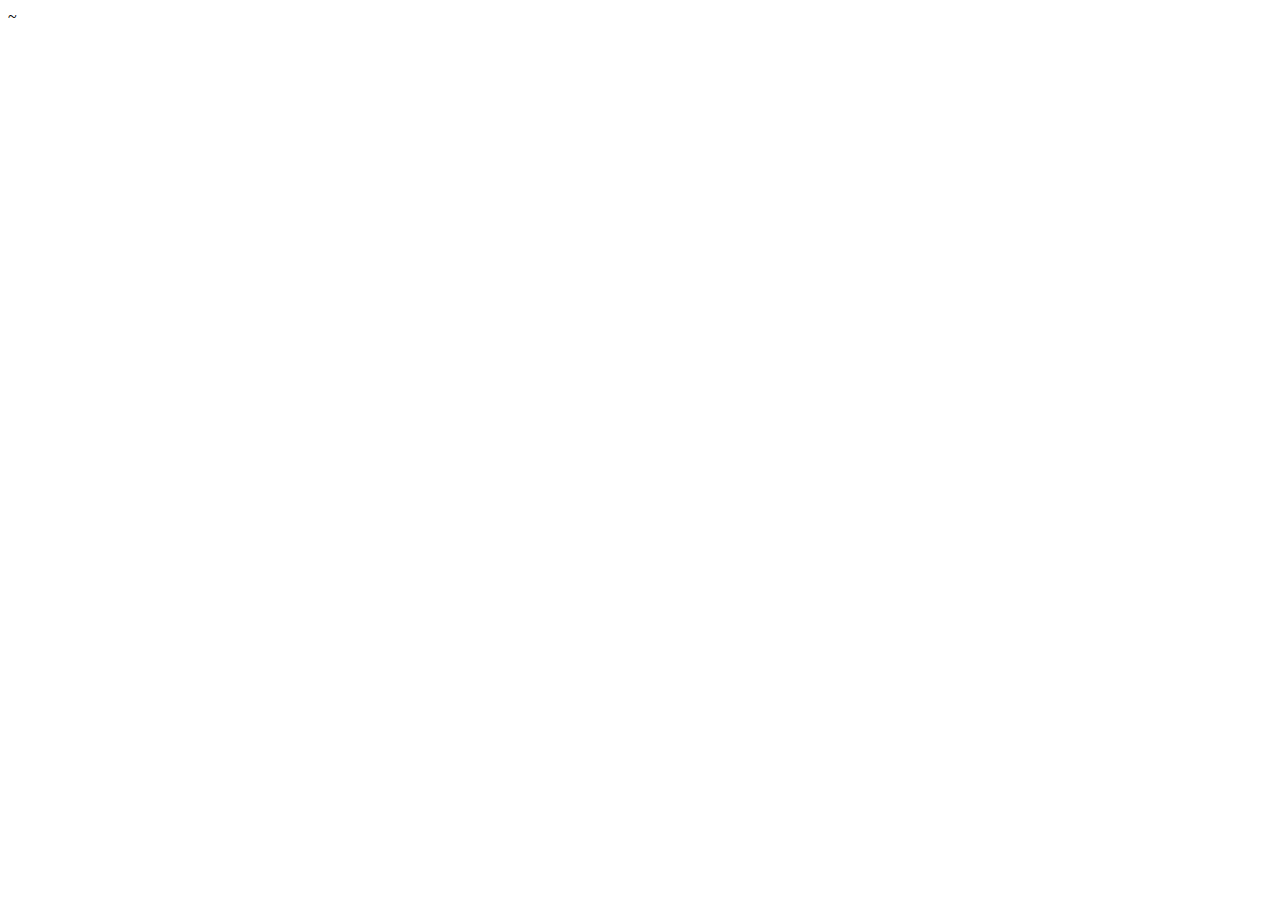
==== first/index.html @ 711f6c02 "I commited the head" ====
<!DOCTYPE html>
<!--[if lt IE 7]>      <html class="no-js lt-ie9 lt-ie8 lt-ie7"> <![endif]-->
<!--[if IE 7]>         <html class="no-js lt-ie9 lt-ie8"> <![endif]-->
<!--[if IE 8]>         <html class="no-js lt-ie9"> <![endif]-->
<!--[if gt IE 8]><!--> <html class="no-js"> <!--<![endif]-->
    <head>
        <meta charset="utf-8">
        <meta http-equiv="X-UA-Compatible" content="IE=edge">
        <title></title>
        <meta name="description" content="">
        <meta name="viewport" content="width=device-width, initial-scale=1">
    </head>
    <body>
      <!-- hahahahh -->  
        
    </body>
</html>




~
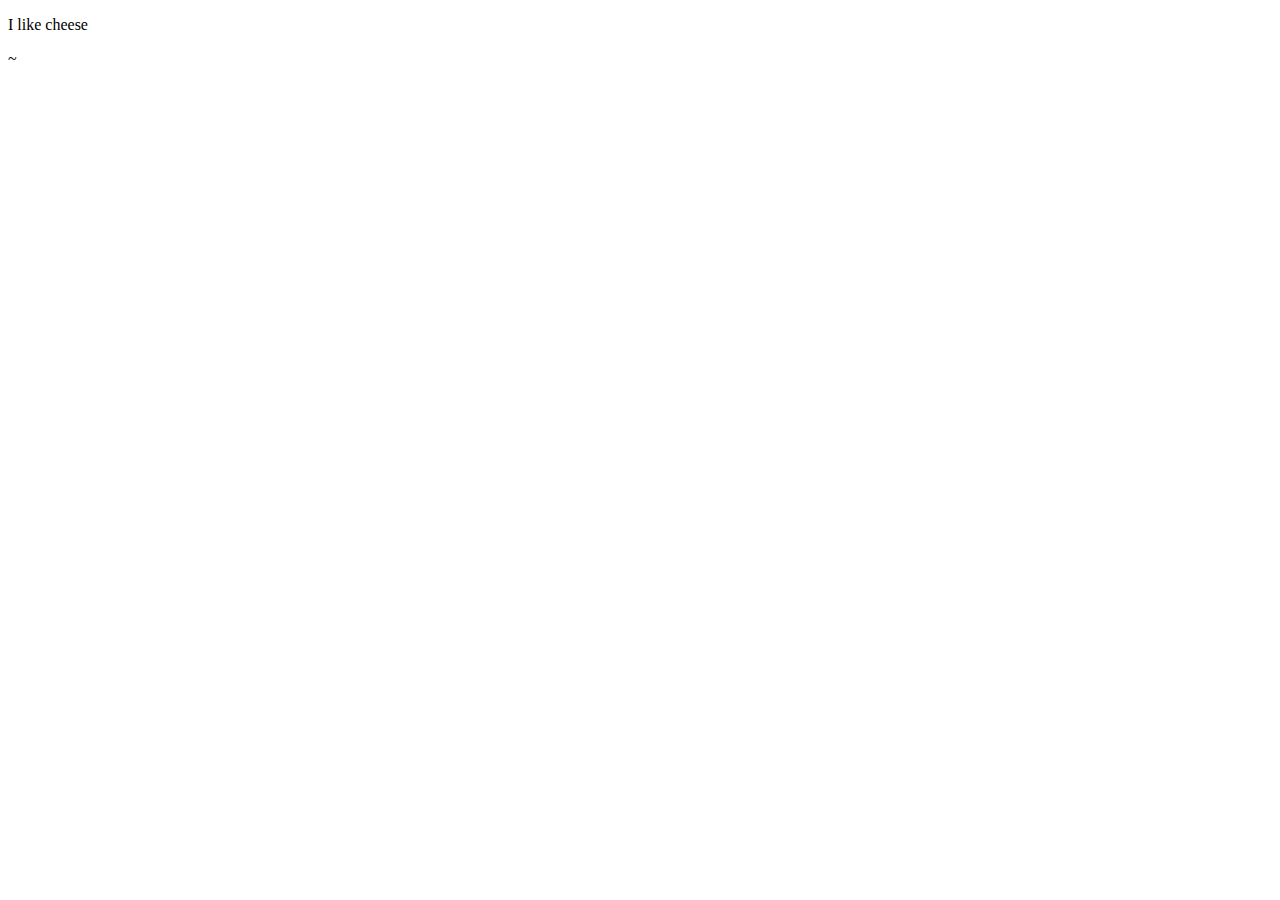
==== commit aef6952e: "added paragraph to the body" ====
--- a/first/index.html
+++ b/first/index.html
@@ -11,7 +11,8 @@
         <meta name="viewport" content="width=device-width, initial-scale=1">
     </head>
     <body>
-      <!-- hahahahh -->  
+      <p> I like cheese </p> 
+
         
     </body>
 </html>
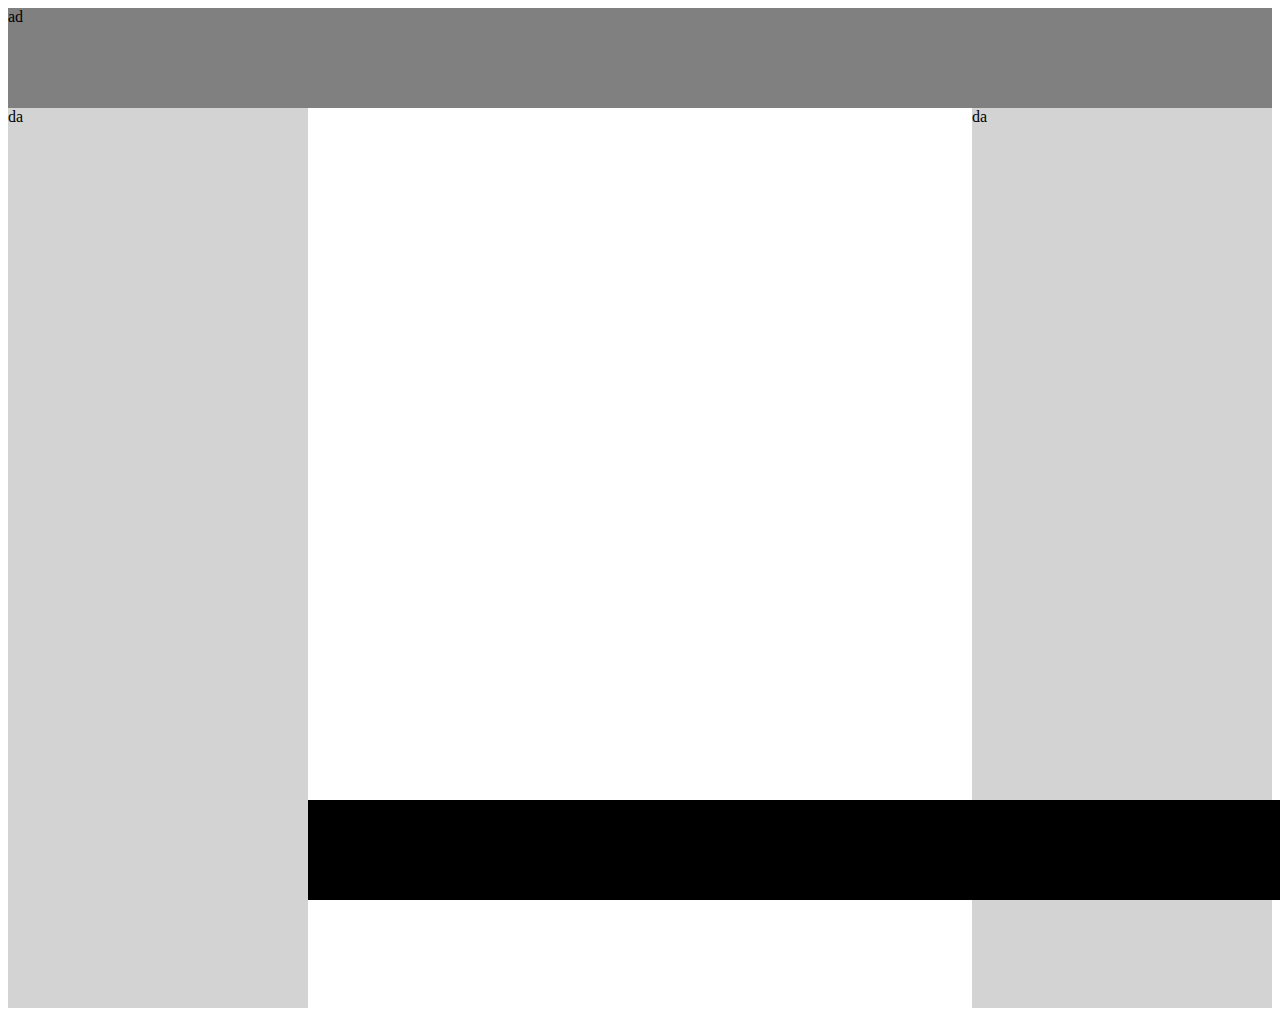
==== commit 4b2c1968: "project stuff" ====
--- a/first/index.html
+++ b/first/index.html
@@ -1,18 +1,23 @@
 <!DOCTYPE html>
-<!--[if lt IE 7]>      <html class="no-js lt-ie9 lt-ie8 lt-ie7"> <![endif]-->
-<!--[if IE 7]>         <html class="no-js lt-ie9 lt-ie8"> <![endif]-->
-<!--[if IE 8]>         <html class="no-js lt-ie9"> <![endif]-->
-<!--[if gt IE 8]><!--> <html class="no-js"> <!--<![endif]-->
+<html>
     <head>
         <meta charset="utf-8">
         <meta http-equiv="X-UA-Compatible" content="IE=edge">
-        <title></title>
+        <title>first.png</title>
+
+         <link rel="stylesheet" href="./style.css">
+
         <meta name="description" content="">
         <meta name="viewport" content="width=device-width, initial-scale=1">
     </head>
     <body>
-      <p> I like cheese </p> 
+        
+        <section class="div_top">ad</section>
+        <section class="div_bottom">da</section>
+        <section class="div_right">da</section>
+        <section class="div_left">ad</section>
 
+        
         
     </body>
 </html>
@@ -20,4 +25,3 @@
 
 
 
-~--- a/first/style.css
+++ b/first/style.css
@@ -0,0 +1,32 @@
+.div_top {
+    background: gray;
+    height: 100px;
+
+
+
+}
+.div_bottom {
+    background: lightgray;
+    height: 100vh;
+    float: right;
+    width: 300px;
+    
+}
+.div_right {
+    background: lightgray;
+    height: 100vh;
+    margin-right: 300px;
+    width: 300px;
+    
+    
+
+}
+.div_left {
+    background: black;
+    height: 100px;
+    position: fixed;
+    bottom: 0;
+    left: 308px;
+    width: 119.2vh;
+
+}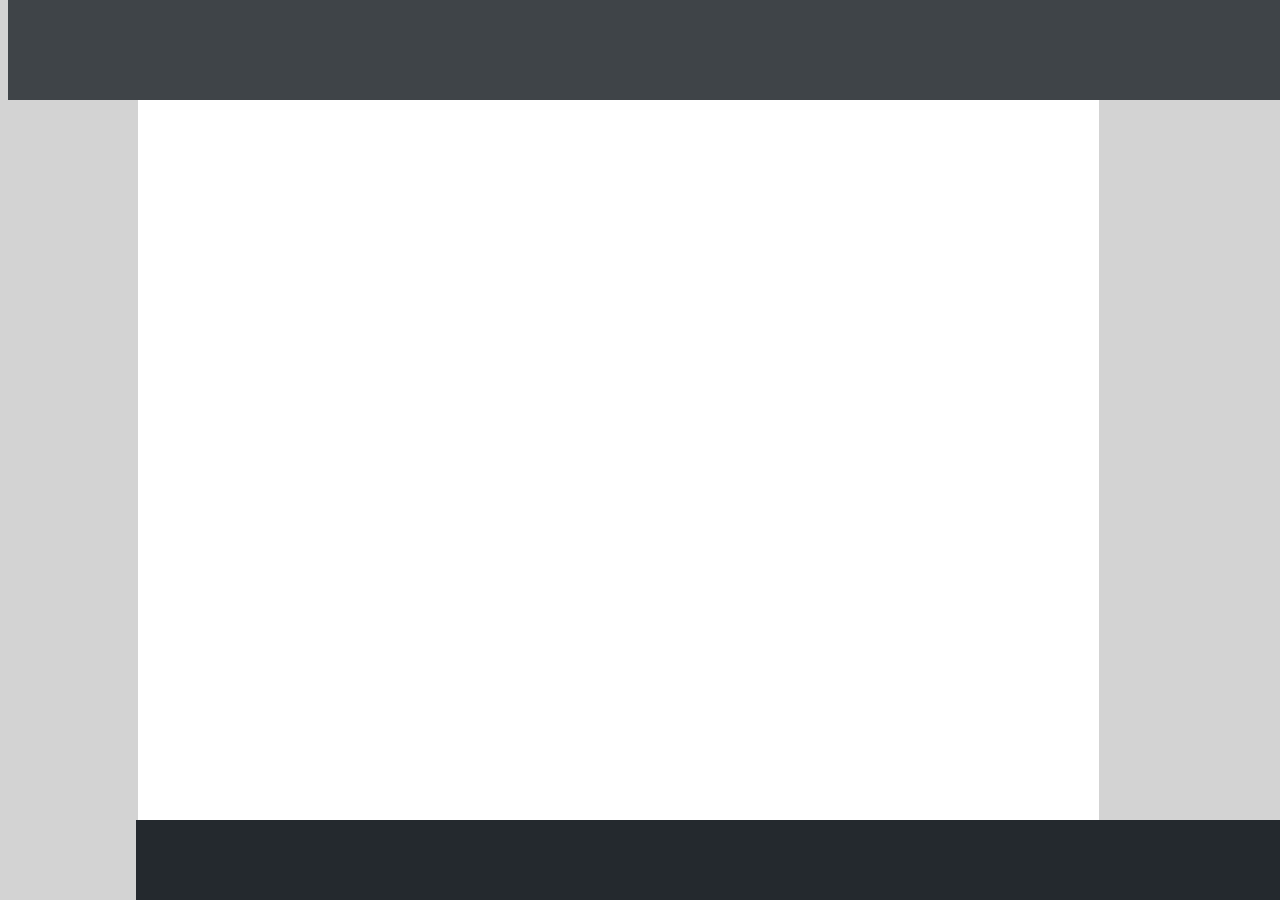
==== commit aca087f0: "finished html-layout projects" ====
--- a/first/index.html
+++ b/first/index.html
@@ -12,10 +12,9 @@
     </head>
     <body>
         
-        <section class="div_top">ad</section>
-        <section class="div_bottom">da</section>
-        <section class="div_right">da</section>
-        <section class="div_left">ad</section>
+        <section class="top"></section>
+        <section class="middle"></section>
+        <section class="bottom"></section>
 
         
         
--- a/first/style.css
+++ b/first/style.css
@@ -1,32 +1,29 @@
-.div_top {
-    background: gray;
+body {
+    background: lightgray;
+}
+
+.top {
     height: 100px;
+    width: 101%;
+    background: #3f4448;
+    position: fixed;
+    top: 0;
+}
 
+.middle {
+    height: 80vh;
+    width: 76%;
+    background: white;
+    margin-left: 130px;
+    margin-top: 100px;
+}
 
-
-}
-.div_bottom {
-    background: lightgray;
-    height: 100vh;
-    float: right;
-    width: 300px;
-    
-}
-.div_right {
-    background: lightgray;
-    height: 100vh;
-    margin-right: 300px;
-    width: 300px;
-    
-    
-
-}
-.div_left {
-    background: black;
-    height: 100px;
+.bottom {
+    height: 80px;
+    width:1156px;
+    background: #24292E;
     position: fixed;
     bottom: 0;
-    left: 308px;
-    width: 119.2vh;
-
+    margin-top: 100px;
+    margin-left: 128px;
 }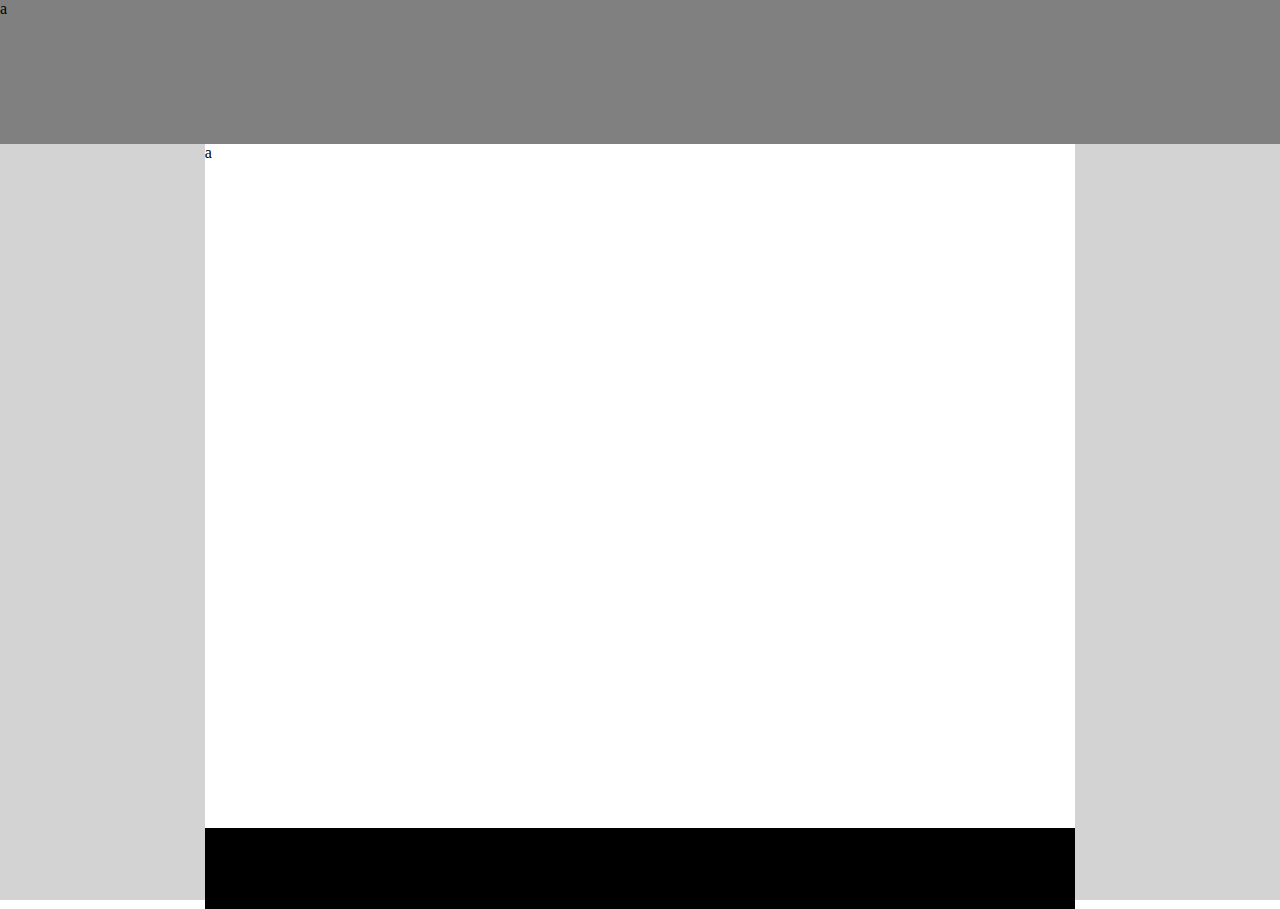
==== commit 2e8efa9e: "mini project 1 fixes" ====
--- a/first/index.html
+++ b/first/index.html
@@ -1,26 +1,29 @@
 <!DOCTYPE html>
+
 <html>
     <head>
         <meta charset="utf-8">
         <meta http-equiv="X-UA-Compatible" content="IE=edge">
-        <title>first.png</title>
-
-         <link rel="stylesheet" href="./style.css">
-
+        <title>index.html</title>
+        <link rel="stylesheet" href="style.css">
         <meta name="description" content="">
         <meta name="viewport" content="width=device-width, initial-scale=1">
     </head>
     <body>
-        
-        <section class="top"></section>
-        <section class="middle"></section>
-        <section class="bottom"></section>
-
+   
+        <div class= "container">
+            <div class= "top">a</div>
+            <div class= "middle">a</div>
+            <div class= "bottom">a</div>
+        </div>
+   
         
         
     </body>
+
 </html>
 
 
 
 
+
--- a/first/style.css
+++ b/first/style.css
@@ -1,29 +1,33 @@
-body {
+    html, body {
+        height: 100%;
+        margin: 0px;
+    }
+
+.container {
+    height: 100%;
+    width: 100%;
     background: lightgray;
+
 }
 
 .top {
-    height: 100px;
-    width: 101%;
-    background: #3f4448;
-    position: fixed;
-    top: 0;
+    height: 16%;
+    background: gray;
+}
+.middle {
+    height: 76%;
+    width: 68%;
+    margin: auto;
+    background: white;
 }
 
-.middle {
-    height: 80vh;
-    width: 76%;
-    background: white;
-    margin-left: 130px;
-    margin-top: 100px;
+.bottom{
+    background: black;
+    height: 9%;
+    width: 68%;
+    margin: auto;
 }
 
-.bottom {
-    height: 80px;
-    width:1156px;
-    background: #24292E;
-    position: fixed;
-    bottom: 0;
-    margin-top: 100px;
-    margin-left: 128px;
-}+
+
+
